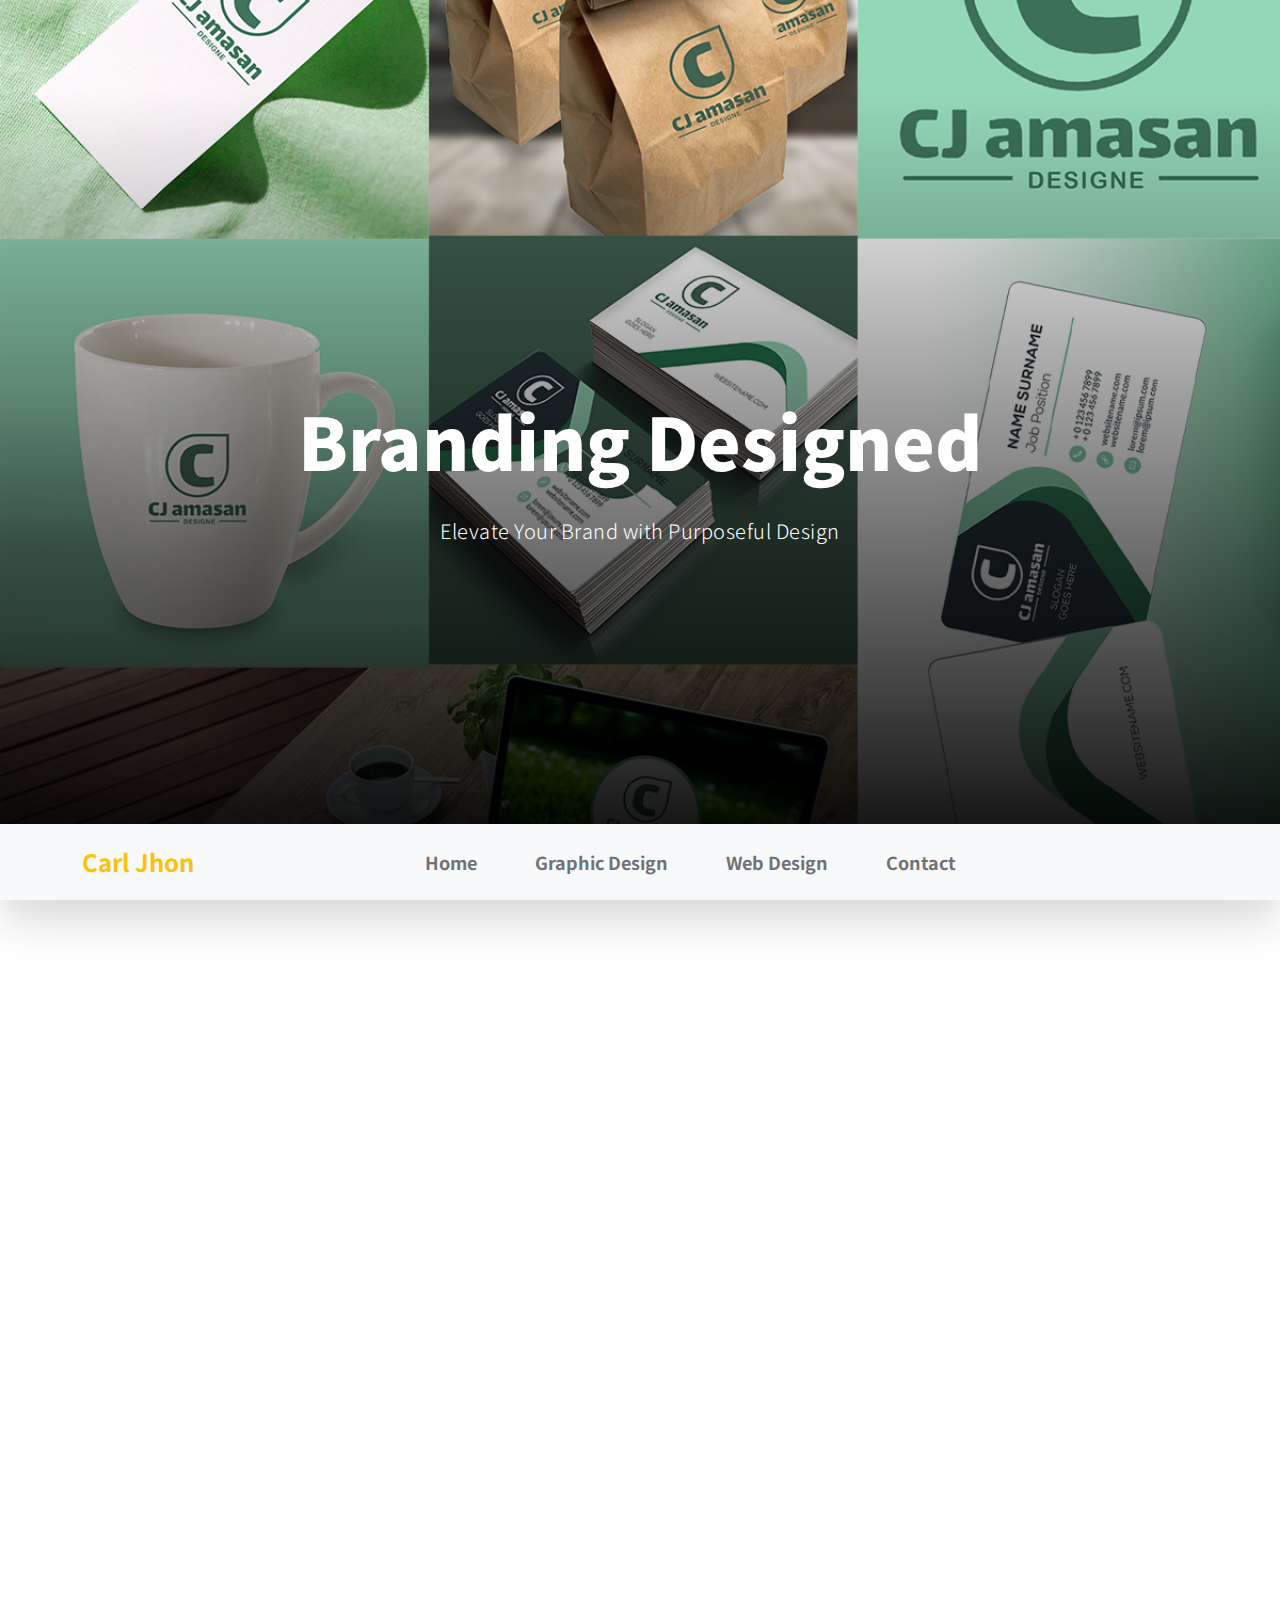
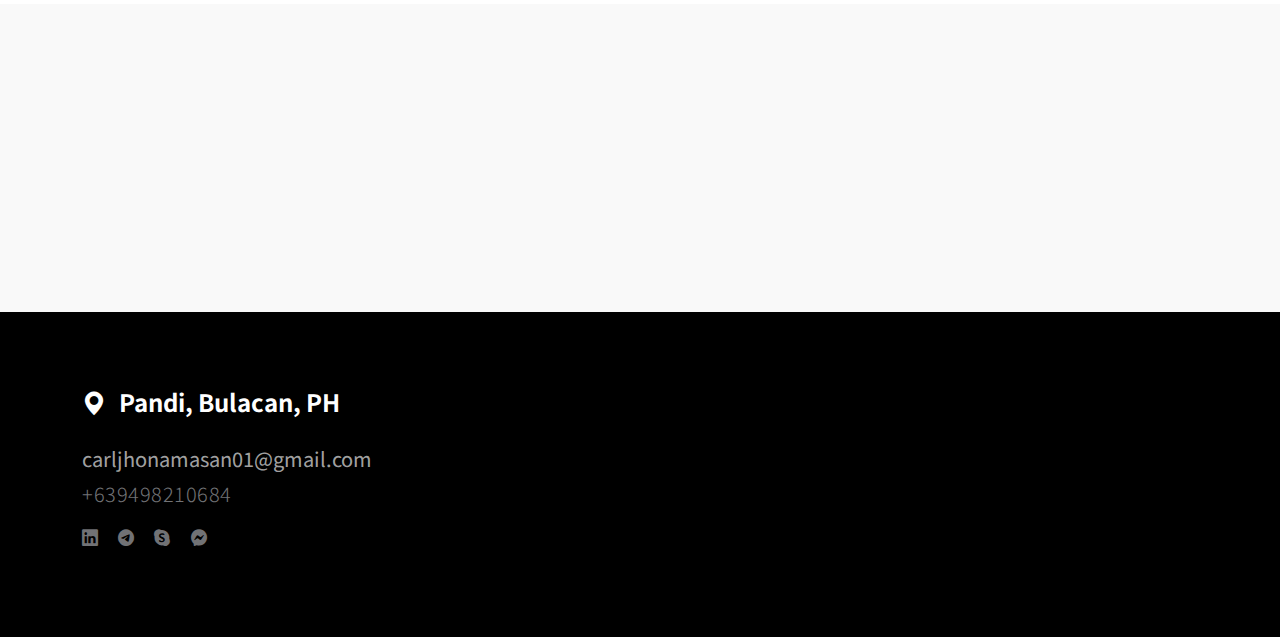
==== branding.html @ a6c0753a "Add files via upload" ====
<!doctype html>
<html lang="en">
    <head>
        <meta charset="utf-8">
        <meta name="viewport" content="width=device-width, initial-scale=1">

        <meta name="description" content="">
        <meta name="author" content="">

        <title>Nomad Force HTML Template - News Page</title>

        <!-- CSS FILES -->
        <link rel="preconnect" href="https://fonts.googleapis.com">

        <link rel="preconnect" href="https://fonts.gstatic.com" crossorigin>

        <link href="https://fonts.googleapis.com/css2?family=Noto+Sans+JP:wght@300;400;700;900&display=swap" rel="stylesheet">
        
        <link href="css/bootstrap.min.css" rel="stylesheet">
        <link href="css/bootstrap-icons.css" rel="stylesheet">

        <link rel="stylesheet" href="css/magnific-popup.css">

        <link href="css/aos.css" rel="stylesheet">

        <link href="css/templatemo-nomad-force.css" rel="stylesheet">
<!--

TemplateMo 567 Nomad Force

https://templatemo.com/tm-567-nomad-force

-->
    </head>
    
    <body>
    
        <main>

            <section class="hero" id="hero">
                <div class="heroText">
                    <h1 class="news-detail-title text-white mt-lg-5 mb-lg-4" data-aos="zoom-in" data-aos-delay="300">
                        Branding Designed
                    </h1>

                    <div class="d-flex justify-content-center align-items-center">
                        <p class="text-white">Elevate Your Brand with Purposeful Design</p>
                    </div>
                </div>

                <div class="videoWrapper">
                    <img src="images/portfolio 1/grid.png" class="img-fluid news-detail-image" alt="">
                </div>

                <div class="overlay"></div>
            </section>

            <nav class="navbar navbar-expand-lg bg-light shadow-lg">
                <div class="container">
                    <a class="navbar-brand" href="index.html">
                        <strong>Carl Jhon</strong>
                    </a>

                    <button class="navbar-toggler" type="button" data-bs-toggle="collapse" data-bs-target="#navbarNav" aria-controls="navbarNav" aria-expanded="false" aria-label="Toggle navigation">
                        <span class="navbar-toggler-icon"></span>
                    </button>

                    <div class="collapse navbar-collapse" id="navbarNav">
                        <ul class="navbar-nav mx-auto">
                            <li class="nav-item active">
                                <a class="nav-link" href="index.html#hero">Home</a>
                            </li>

                            <li class="nav-item">
                                <a class="nav-link" href="index.html#about">Graphic Design</a>
                            </li>

                            <li class="nav-item">
                                <a class="nav-link" href="index.html#portfolio">Web Design</a>
                            </li>

                            <li class="nav-item">
                                <a class="nav-link" href="index.html#contact">Contact</a>
                            </li>
                        </ul>
                    </div>
                </div>
            </nav>

            <section class="news-detail section-padding">
                <div class="container">
                    <div class="row">
                        <div class="col-lg-8 col-10 mx-auto">
                            <h2 class="mb-3" data-aos="fade-up">Brand Makeover</h2>

                            <p class="me-4" data-aos="fade-up">This is my rebranding designed based on my personal name and slogan, Using Photoshop, I create a design by combining various elements, manipulating images, and applying creative effects to achieve a visually appealing and cohesive composition.</p>

                            <div class="clearfix my-4 mt-lg-0 mt-5">
                                  <img data-aos="fade-up" src="images/portfolio 1/grid.png" alt="" class="img-fluid">

                                  <img data-aos="fade-up" src="images/portfolio 1/price tag.jpg" alt="" class="img-fluid">
                                  <img data-aos="fade-up" src="images/portfolio 1/cards.png" alt="" class="img-fluid">
                                  <img data-aos="fade-up" src="images/portfolio 1/bag.png" alt="" class="img-fluid">
                                  <img data-aos="fade-up" src="images/portfolio 1/mug design.png" alt="" class="img-fluid">
                                  <img data-aos="fade-up" src="images/portfolio 1/mockup.jpg" alt="" class="img-fluid">
                                  <img data-aos="fade-up" src="images/portfolio 1/cards 22.png" alt="" class="img-fluid">
                            </div>

                            <div class="social-share d-flex mt-5">
                                <span class="me-4" data-aos="zoom-in">Get in Touch:</span>

                                <a href="https://www.linkedin.com/in/carl-jhon-amasan-584b12282/" target="_blank" class="bi bi-linkedin" data-aos="zoom-in"></a>

                                <a href="https://t.me/carljhonamasan01" target="_blank" class="bi bi-telegram mx-3" data-aos="zoom-in"></a>

                                <a href="https://join.skype.com/invite/yKURlekf5i2h" target="_blank" class="bi bi-skype" data-aos="zoom-in"></a>
                                
                                <a href="https://m.me/profile.php?id=100073298663861" target="_blank" class="bi bi-messenger mx-3" data-aos="zoom-in"></a>
                            </div>
                        </div>

                    </div>
                </div>
            </section>

            <section class="related-news section-padding">
                <div class="container">
                    <div class="row">

                        <div class="col-lg-8 col-10 mx-auto text-center">
                            <h3 class="news-title" data-aos="fade-up">
                                <a href="mailto:carljhonamasan01@gmail.com" class="news-title-link">Let's Work together</a>
                            </h3>
                        </div>

                    </div>
                </div>
            </section>

        </main>

        <footer class="site-footer">
            <div class="container">
                <div class="row">

                    <div class="col-12">
                        <h5 class="text-white">
                            <i class="bi-geo-alt-fill me-2"></i>
                            Pandi, Bulacan, PH
                        </h5>

                        <a href="mailto:carljhonamasan01@gmail.com" class="custom-link mt-3">
                            carljhonamasan01@gmail.com
                        </a>
                        <p class="mb-3">+639498210684</p>
                    </div>

                    
                    <div class="col-12 mb-5">
                        <ul class="social-icon">
                            <li><a href="https://www.linkedin.com/in/carl-jhon-amasan-584b12282/" target="_blank" class="bi bi-linkedin"></a></li>
                            
                            <li><a href="https://t.me/carljhonamasan01" target="_blank" class="bi bi-telegram mx-3"></a></li>
                            
                            <li><a href="https://join.skype.com/invite/yKURlekf5i2h" target="_blank" class="bi bi-skype"></a></li>
                            
                            <li><a href="https://m.me/profile.php?id=100073298663861" target="_blank" class="bi bi-messenger mx-3"></a></li>
                        </ul>
                    </div>

                </div>
            </section>
        </footer>

        <!-- JAVASCRIPT FILES -->
        <script src="js/jquery.min.js"></script>
        <script src="js/bootstrap.bundle.min.js"></script>
        <script src="js/jquery.sticky.js"></script>
        <script src="js/aos.js"></script>
        <script src="js/jquery.magnific-popup.min.js"></script>
        <script src="js/magnific-popup-options.js"></script>
        <script src="js/scrollspy.min.js"></script>
        <script src="js/custom.js"></script>

    </body>
</html>
---- css/templatemo-nomad-force.css ----
/*

TemplateMo 567 Nomad Force

https://templatemo.com/tm-567-nomad-force

*/

/*---------------------------------------
  CUSTOM PROPERTIES ( VARIABLES )             
-----------------------------------------*/
:root {
  --white-color:                  #FFFFFF;
  --primary-color:                #ffc107;
  --section-bg-color:             #f9f9f9;
  --dark-color:                   #000000;
  --grey-color:                   #fcfeff;
  --text-secondary-white-color:   rgba(255, 255, 255, 0.98);
  --title-color:                  #565758;
  --p-color:                      #717275;

  --body-font-family:           'Noto Sans JP', sans-serif;

  --h1-font-size:               72px;
  --h2-font-size:               42px;
  --h3-font-size:               36px;
  --h4-font-size:               32px;
  --h5-font-size:               24px;
  --h6-font-size:               22px;
  --p-font-size:                20px;
  --copyright-text-font-size:   14px;
  --custom-link-font-size:      12px;

  --font-weight-light:          300;
  --font-weight-normal:         400;
  --font-weight-bold:           700;
  --font-weight-black:          900;
}

body,
html {
  height: 100%;
}

body {
    background: var(--white-color);
    font-family: var(--body-font-family);    
    position: relative;
}

/*---------------------------------------
  TYPOGRAPHY               
-----------------------------------------*/

h2,
h3,
h4,
h5,
h6 {
  color: var(--dark-color);
  line-height: inherit;
}

h1,
h2,
h3,
h4,
h5,
h6 {
  font-weight: var(--font-weight-bold);
}

h1,
h2 {
  font-weight: var(--font-weight-black);
}

h1 {
  font-size: var(--h1-font-size);
  line-height: normal;
}

h2 {
  font-size: var(--h2-font-size);
}

h3 {
  font-size: var(--h3-font-size);
}

h4 {
  font-size: var(--h4-font-size);
}

h5 {
  font-size: var(--h5-font-size);
}

h6 {
  font-size: var(--h6-font-size);
}

p {
  color: var(--p-color);
  font-size: var(--p-font-size);
  font-weight: var(--font-weight-light);
  letter-spacing: 0.5px;
}

.text-secondary-white-color {
  color: var(--text-secondary-white-color);
}

a, 
button {
  touch-action: manipulation;
  transition: all 0.3s;
}

a {
  color: var(--p-color);
  text-decoration: none;
}

a:hover {
  color: var(--primary-color);
}

::selection {
  background: var(--dark-color);
  color: var(--white-color);
}

.custom-underline {
  border-bottom: 2px solid var(--white-color);
  color: var(--white-color);
  padding-bottom: 4px;
}

.videoWrapper {
  position: relative;
  padding-bottom: 56.25%; /* 16:9 */
  height: 0;
  z-index: -100;
}

.custom-video {
  position: absolute;
  top: 0;
  left: 0;
  width: 100%;
  height: 100%;
}

.overlay {
  background: linear-gradient(to top, #000, transparent 90%);
  position: absolute;
  top: 0;
  right: 0;
  bottom: 0;
  left: 0;
}

/*---------------------------------------
  CUSTOM LINK               
-----------------------------------------*/
.custom-links {
  max-width: 230px;
}

.custom-link {
  position: relative;
  overflow: hidden;
  z-index: 1;
  display: inline-block;
  transition: all .3s cubic-bezier(.645,.045,.355,1);
}

.custom-link::after {
  content: "";
  width: 0;
  height: 2px;
  bottom: 0;
  position: absolute;
  left: auto;
  right: 0;
  z-index: -1;
  transition: width .6s cubic-bezier(.25,.8,.25,1) 0s;
  background: currentColor;
}

.custom-link:hover::after {
  width: 100%;
  left: 0;
  right: auto;
}

.custom-link:hover,
.custom-link:hover::after {
  color: var(--white-color);
}

b,
strong {
  font-weight: var(--font-weight-bold);
}

/*---------------------------------------
  NAVIGATION               
-----------------------------------------*/

.navbar {
  z-index: 9;
  right: 0;
  left: 0;
  padding-top: 15px;
  padding-bottom: 15px;
}

.navbar-brand {
  color: var(--primary-color);
  font-size: 24px;
  font-weight: var(--font-weight-bold);
}

.navbar-expand-lg .navbar-nav .nav-link {
  padding-right: 15px;
  padding-left: 15px;
}

.navbar-nav .nav-link::after {
  content: "\f140";
  font-family: bootstrap-icons;
  display: inline-block;
  margin-left: 10px;
  color: var(--primary-color);
  opacity: 0;
  -webkit-transition: opacity 0.3s, -webkit-transform 0.3s;
  -moz-transition: opacity 0.3s, -moz-transform 0.3s;
  transition: opacity 0.3s, transform 0.3s;
  -webkit-transform: translateY(10px);
  -moz-transform: translateY(10px);
  transform: translateY(10px);
}

.navbar-nav .nav-link:hover::after {
  opacity: 1;
  -webkit-transform: translateY(0px);
  -moz-transform: translateY(0px);
  transform: translateY(0px);
}

.navbar-nav .nav-link {
  color: var(--p-color);
  font-size: 18px;
  font-weight: var(--font-weight-bold);
  position: relative;
}

.navbar-nav .nav-link:hover::after,
.navbar-nav .nav-item.active .nav-link::after {
  color: var(--primary-color);
  opacity: 1;
  -webkit-transform: translateY(0px);
  -moz-transform: translateY(0px);
  transform: translateY(0px);
}

.navbar-nav .nav-item.active .nav-link,
.nav-link:focus, 
.nav-link:hover {
  color: var(--dark-color);
}

.nav-link:focus {
  color: var(--p-color);
}

.navbar-toggler {
  border: 0;
  padding: 0;
  cursor: pointer;
  margin: 0;
  width: 30px;
  height: 35px;
  outline: none;
}

.navbar-toggler:focus {
  outline: none;
  box-shadow: none;
}

.navbar-toggler[aria-expanded="true"] .navbar-toggler-icon {
  background: transparent;
}

.navbar-toggler[aria-expanded="true"] .navbar-toggler-icon:before,
.navbar-toggler[aria-expanded="true"] .navbar-toggler-icon:after {
  transition: top 300ms 50ms ease, -webkit-transform 300ms 350ms ease;
  transition: top 300ms 50ms ease, transform 300ms 350ms ease;
  transition: top 300ms 50ms ease, transform 300ms 350ms ease, -webkit-transform 300ms 350ms ease;
  top: 0;
}

.navbar-toggler[aria-expanded="true"] .navbar-toggler-icon:before {
  transform: rotate(45deg);
}

.navbar-toggler[aria-expanded="true"] .navbar-toggler-icon:after {
  transform: rotate(-45deg);
}

.navbar-toggler .navbar-toggler-icon {
  background: var(--dark-color);
  transition: background 10ms 300ms ease;
  display: block;
  width: 30px;
  height: 2px;
  position: relative;
}

.navbar-toggler .navbar-toggler-icon:before,
.navbar-toggler .navbar-toggler-icon:after {
  transition: top 300ms 350ms ease, -webkit-transform 300ms 50ms ease;
  transition: top 300ms 350ms ease, transform 300ms 50ms ease;
  transition: top 300ms 350ms ease, transform 300ms 50ms ease, -webkit-transform 300ms 50ms ease;
  position: absolute;
  right: 0;
  left: 0;
  background: var(--dark-color);
  width: 30px;
  height: 2px;
  content: '';
}

.navbar-toggler .navbar-toggler-icon:before {
  top: -8px;
}

.navbar-toggler .navbar-toggler-icon:after {
  top: 8px;
}

/*---------------------------------------
  HERO              
-----------------------------------------*/
.hero {
  position: relative;
  overflow: hidden;
}

@media screen and (min-width: 992px) {
  .hero {
    height: 100vh;
  }

  .custom-video,
  .news-detail-image {
    object-fit: cover;
    width: 100vw;
    height: 100vh;
  }

  .sticky-wrapper {
    position: relative;
    bottom: 76px;
  }
}

.heroText {
  position: absolute;
  z-index: 9;
  top: 50%;
  left: 50%;
  transform: translate(-50%, -50%);
  width: 85%;
  text-align: center;
}

/*---------------------------------------
  ABOUT & TEAM MEMBERS               
-----------------------------------------*/
.about-image,
.team-image {
  width: 100%;
  height: 100%;
  max-height: 635px;
  min-height: 475px;
  object-fit: cover;
}

.team-thumb {
  background: var(--white-color);
  position: absolute;
  bottom: 0;
  right: 0;
  width: 65%;
  padding: 22px 32px 32px 32px;
}

.carousel-control-next, 
.carousel-control-prev {
  top: auto;
  bottom: 2.5rem;
}

.carousel-control-prev {
  right: 4rem;
  left: auto;
}

.carousel-control-next-icon, 
.carousel-control-prev-icon {
  background-color: var(--dark-color);
  background-size: 50% 50%;
  border-radius: 100px;
  width: 3rem;
  height: 3rem;
}

/*---------------------------------------
  PORTFOLIO               
-----------------------------------------*/
.portfolio-thumb {
  position: relative;
  overflow: hidden;
}

.portfolio-info {
  margin: 20px;
}

/*---------------------------------------
  NEWS & EVENTS               
-----------------------------------------*/

.news,
.related-news {
  background: var(--section-bg-color);
}

.news-thumb {
  position: relative;
}

.news-category {
  background: var(--white-color);
  position: absolute;
  z-index: 9;
  top: 0;
  left: 0;
  padding: 4px 12px;
  display: inline-block;
}

.news-text-info {
  margin: 0 20px;
}

.news-title {
  margin-top: 15px;
  margin-bottom: 15px;
}

.news-title-link {
  color: var(--title-color);
  display: inline-block;
}

.news-title-link:hover {
  color: var(--dark-color);
}

.portfolio-image,
.news-image {
  display: block;
  transition: transform 0.6s ease-out;
}

.news-image-hover {
  display: inline-block;
  position: relative;
  overflow: hidden;
  z-index: 1;
  transition: all .3s cubic-bezier(.645,.045,.355,1);
  padding-bottom: 4px;
  height: 100%;
}

.news-image-hover::after {
  content: "";
  width: 0;
  height: 4px;
  bottom: 0;
  position: absolute;
  left: auto;
  right: 0;
  z-index: -1;
  transition: width .6s cubic-bezier(.25,.8,.25,1) 0s;
  background: #198754;
}

.news-image-hover-warning::after {
  background: #ffc107;
}

.news-image-hover-primary::after {
  background: #0d6efd;
}

.news-image-hover-success::after {
  background: #198754;
}

.news-image-hover:hover::after {
  width: 100%;
  left: 0;
  right: auto;
  z-index: 9;
}

.image-popup:hover .portfolio-image,
.news-image-hover:hover .news-image {
  transform: scale(1.02);
}

.news-two-column {
  min-height: 199px;
  margin-bottom: 16px;
}

.news-two-column .news-image {
  width: 100%;
  height: 100%;
  object-fit: cover;
}

.social-share-link,
.social-share-link + span {
  color: rgba(255, 255, 255, 0.65);
}

/*---------------------------------------
  SECTION               
-----------------------------------------*/
.section-padding {
  padding-top: 7rem;
  padding-bottom: 7rem;
}

/*---------------------------------------
  CONTACT              
-----------------------------------------*/
.contact-info {
  padding: 40px;
}

.contact-form .form-control {
  border-radius: 0;
  font-weight: var(--font-weight-normal);
  padding-top: 12px;
  padding-bottom: 12px;
}

.contact-form button[type='submit'] {
  background: var(--dark-color);
  border: none;
  border-radius: 100px;
  color: var(--white-color);
  font-weight: var(--font-weight-bold);
  text-transform: uppercase;
  padding: 16px;
  transition: all 0.6s ease-out;
}

.contact-form button[type='submit']:hover {
  background: var(--primary-color);
}

.form-label {
  color: var(--p-color);
  font-weight: var(--font-weight-bold);
}

.map-iframe {
  display: block;
  filter: grayscale(100);
}

/*---------------------------------------
  SITE FOOTER               
-----------------------------------------*/
.site-footer {
  background: var(--dark-color);
  padding-top: 4.5rem;
  padding-bottom: 2.5rem;
}

.site-footer .custom-link {
  color: rgba(255, 255, 255, 0.65);
  font-size: var(--p-font-size);
}

.site-footer .custom-link:hover,
.site-footer .social-icon-link:hover {
  color: var(--white-color);
}

.copyright-text {
  color: rgba(255, 255, 255, 0.45);
  font-size: var(--copyright-text-font-size);
}

/*---------------------------------------
  SOCIAL ICON               
-----------------------------------------*/
.social-icon {
  margin: 0;
  padding: 0;
}

.social-icon li {
  list-style: none;
  display: inline-block;
  vertical-align: top;
}

.social-icon-link {
  color: rgba(255, 255, 255, 0.45);
  font-size: 1rem;
  display: inline-block;
  vertical-align: top;
  margin-top: 4px;
  margin-bottom: 4px;
  margin-right: 15px;
}

.social-icon-link:hover {
  color: var(--primary-color);
}

/*---------------------------------------
  RESPONSIVE STYLES               
-----------------------------------------*/
@media screen and (min-width: 1600px) {
  .news-two-column {
    min-height: 232.5px;
  }
}

@media screen and (max-width: 991px) {
  h1 {
    font-size: 48px;
  }

  h2 {
    font-size: 36px;
  }

  h3 {
    font-size: 32px;
  }

  h4 {
    font-size: 28px;
  }

  h5 {
    font-size: 20px;
  }

  h6 {
    font-size: 18px;
  }

  .navbar {
    padding-top: 10px;
    padding-bottom: 10px;
  }

  .section-padding {
    padding-top: 6rem;
    padding-bottom: 6rem;
  }

  .team-thumb {
    left: 0;
    width: auto;
  }

  .news-two-column {
    height: auto !important;
    min-height: inherit;
  }

  .news .col-12 .news-two-column:first-child {
    margin-bottom: 38px;
  }
}

@media screen and (max-width: 767px) {
  .news-detail-title {
    font-size: 36px;
  }
}

@media screen and (max-width: 360px) {
  h1 {
    font-size: 32px;
  }

  .heroText p {
    font-size: 14px;
  }
}

@media screen and (max-width: 359px) {
  .news-detail-title {
    font-size: 22px;
  }
}
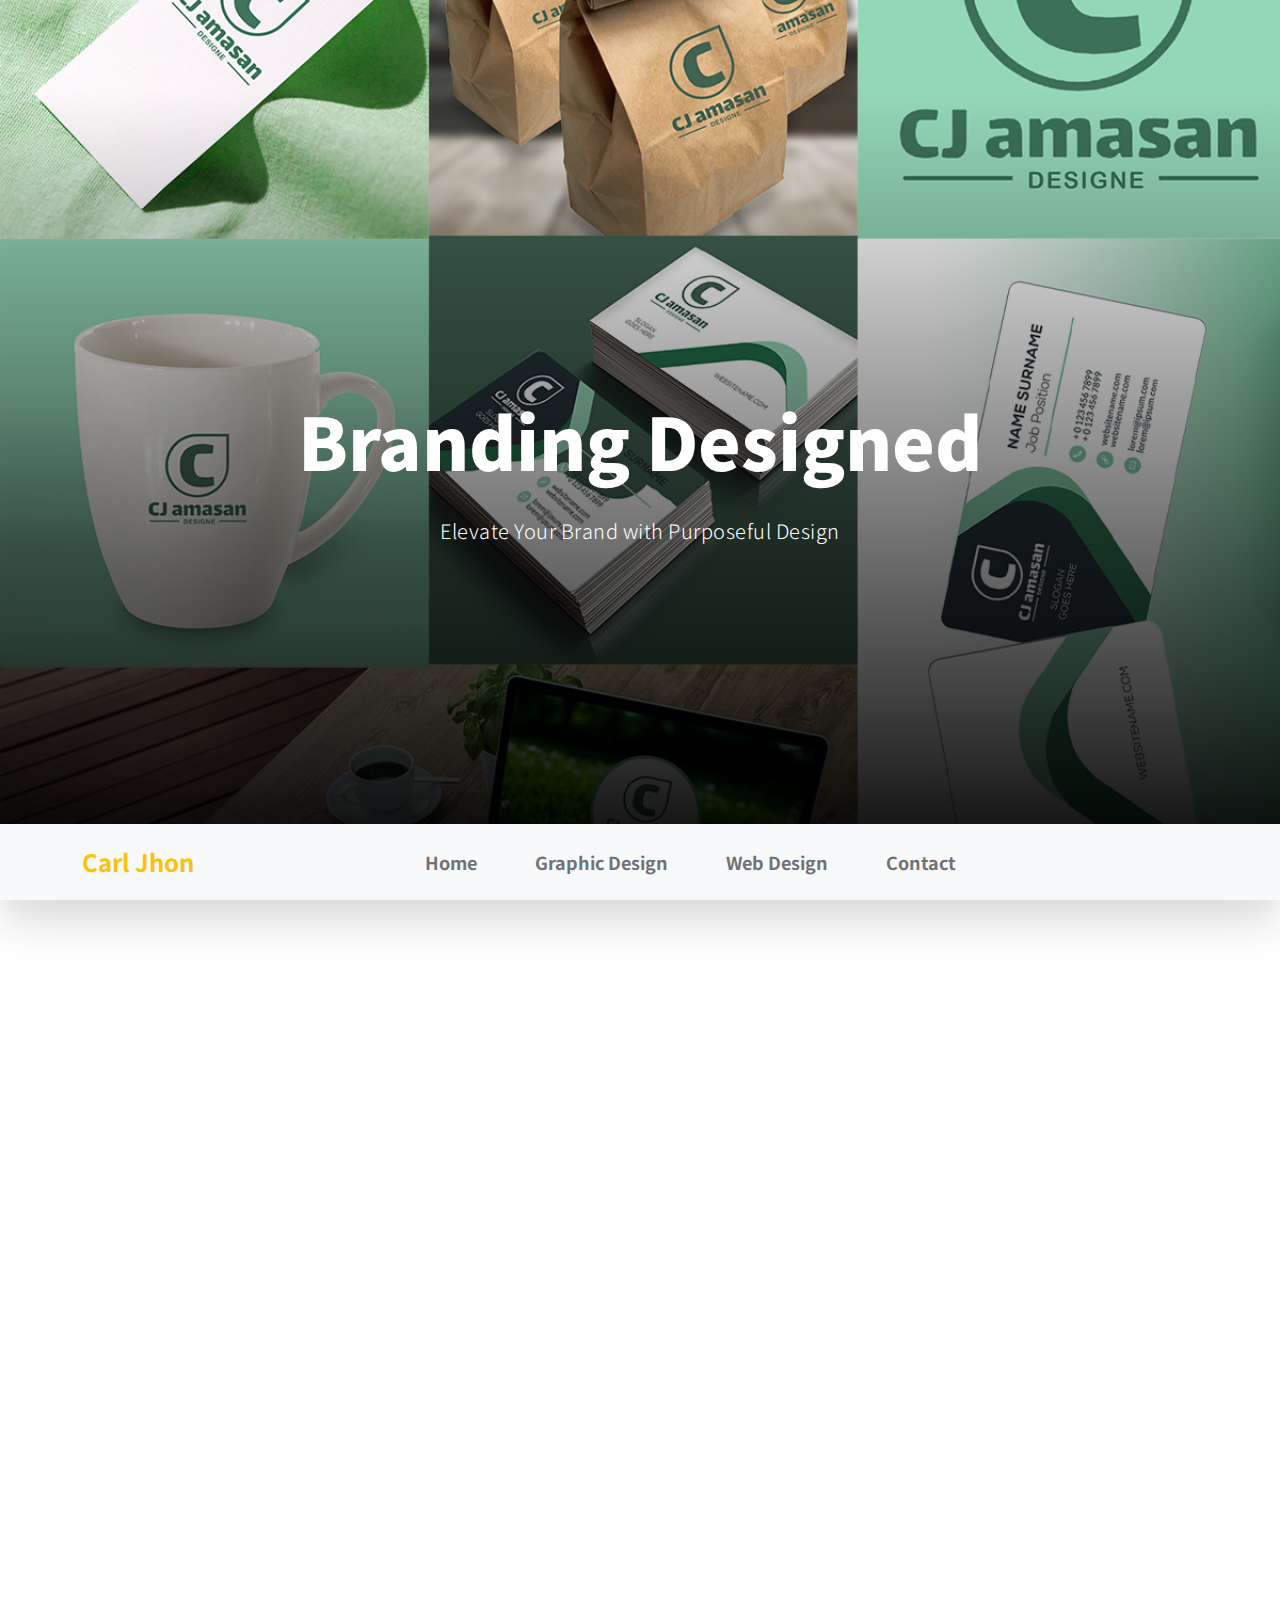
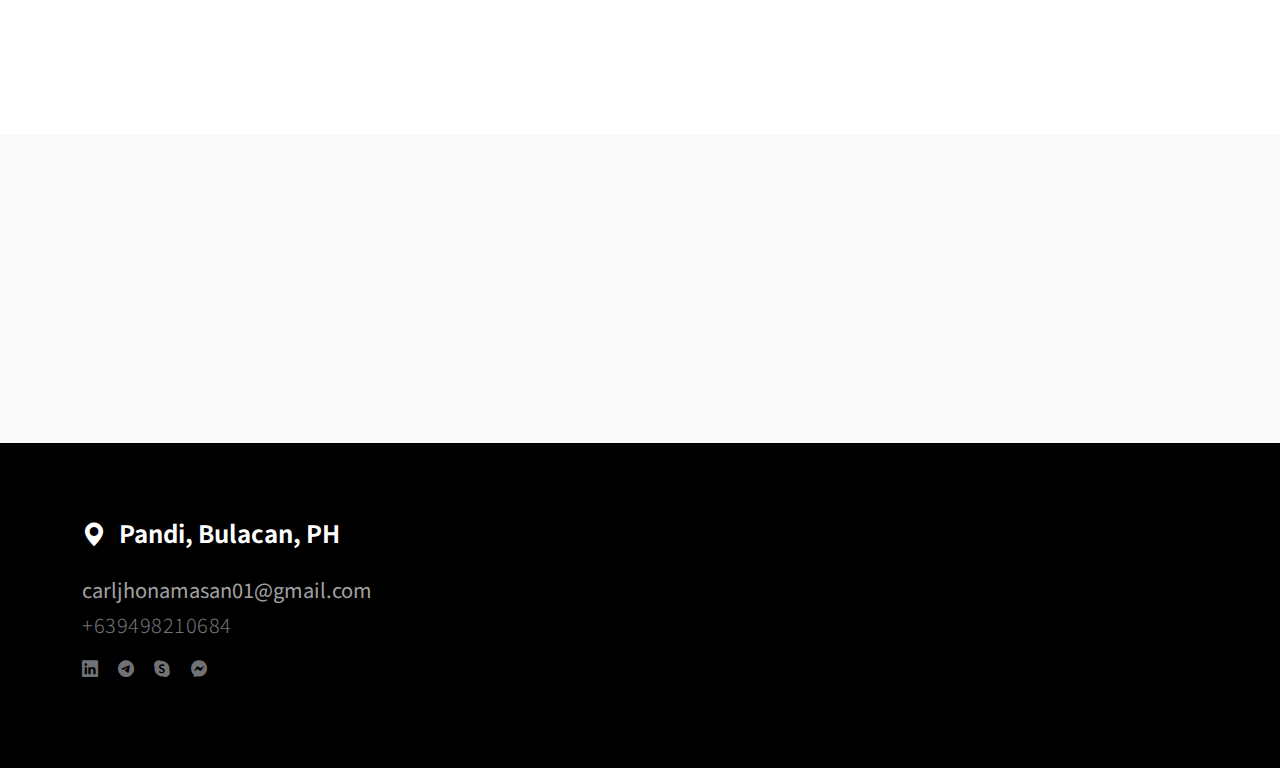
==== commit c9ddc778: "change margin" ====
--- a/branding.html
+++ b/branding.html
@@ -7,7 +7,7 @@
         <meta name="description" content="">
         <meta name="author" content="">
 
-        <title>Nomad Force HTML Template - News Page</title>
+        <title>Carl Jhon Amasan</title>
 
         <!-- CSS FILES -->
         <link rel="preconnect" href="https://fonts.googleapis.com">
@@ -90,11 +90,14 @@
             <section class="news-detail section-padding">
                 <div class="container">
                     <div class="row">
-                        <div class="col-lg-8 col-10 mx-auto">
+
+                        <div class="col-lg-8 col-11 mx-auto g-0">
                             <h2 class="mb-3" data-aos="fade-up">Brand Makeover</h2>
 
                             <p class="me-4" data-aos="fade-up">This is my rebranding designed based on my personal name and slogan, Using Photoshop, I create a design by combining various elements, manipulating images, and applying creative effects to achieve a visually appealing and cohesive composition.</p>
+                        </div>
 
+                        <div class="col-lg-8 col-12 mx-auto g-0">
                             <div class="clearfix my-4 mt-lg-0 mt-5">
                                   <img data-aos="fade-up" src="images/portfolio 1/grid.png" alt="" class="img-fluid">
 
@@ -105,14 +108,16 @@
                                   <img data-aos="fade-up" src="images/portfolio 1/mockup.jpg" alt="" class="img-fluid">
                                   <img data-aos="fade-up" src="images/portfolio 1/cards 22.png" alt="" class="img-fluid">
                             </div>
+                        </div>
 
+                        <div class="col-lg-8 col-11 mx-auto g-0">
                             <div class="social-share d-flex mt-5">
                                 <span class="me-4" data-aos="zoom-in">Get in Touch:</span>
-
+    
                                 <a href="https://www.linkedin.com/in/carl-jhon-amasan-584b12282/" target="_blank" class="bi bi-linkedin" data-aos="zoom-in"></a>
-
+    
                                 <a href="https://t.me/carljhonamasan01" target="_blank" class="bi bi-telegram mx-3" data-aos="zoom-in"></a>
-
+    
                                 <a href="https://join.skype.com/invite/yKURlekf5i2h" target="_blank" class="bi bi-skype" data-aos="zoom-in"></a>
                                 
                                 <a href="https://m.me/profile.php?id=100073298663861" target="_blank" class="bi bi-messenger mx-3" data-aos="zoom-in"></a>
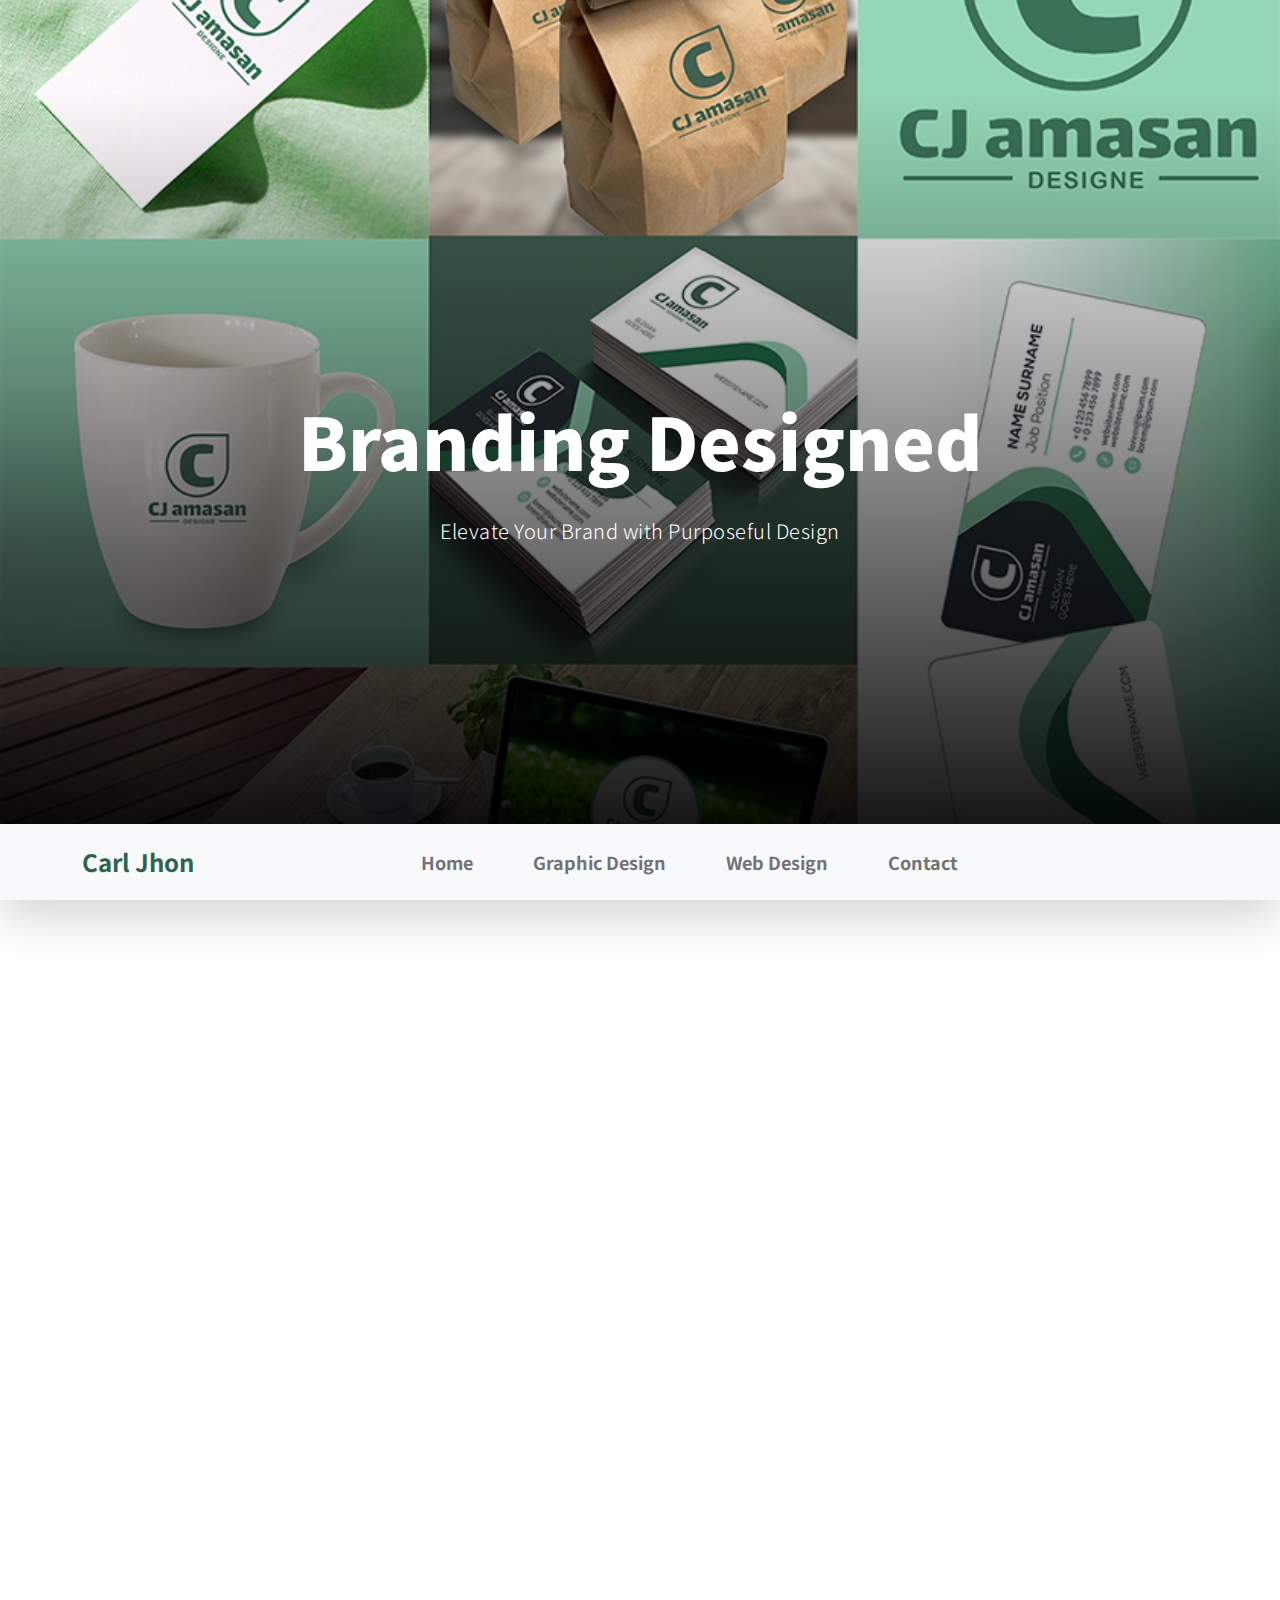
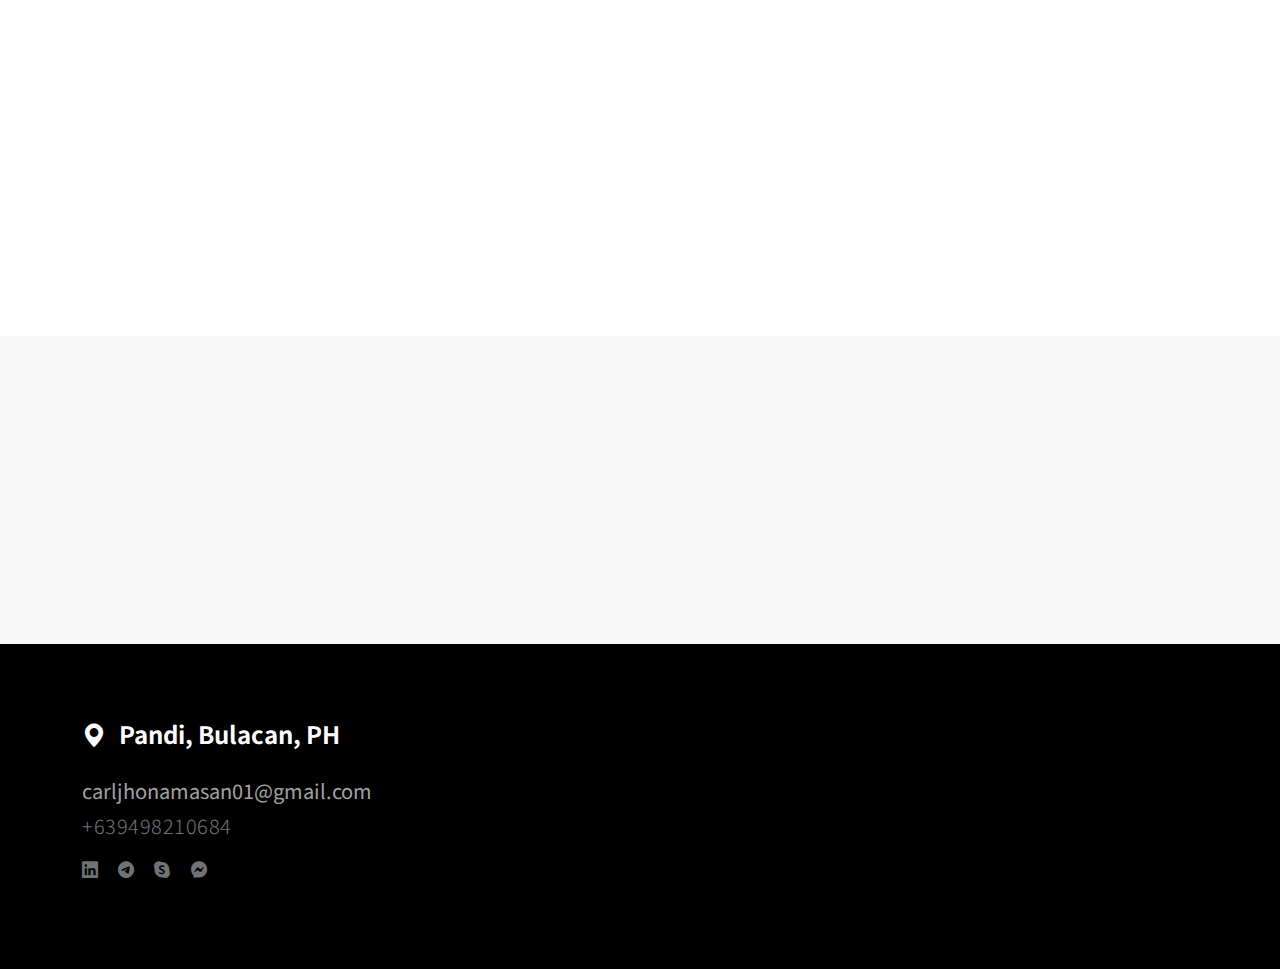
==== commit 94c03584: "Add files via upload" ====
--- a/branding.html
+++ b/branding.html
@@ -1,191 +1,191 @@
-<!doctype html>
-<html lang="en">
-    <head>
-        <meta charset="utf-8">
-        <meta name="viewport" content="width=device-width, initial-scale=1">
-
-        <meta name="description" content="">
-        <meta name="author" content="">
-
-        <title>Carl Jhon Amasan</title>
-
-        <!-- CSS FILES -->
-        <link rel="preconnect" href="https://fonts.googleapis.com">
-
-        <link rel="preconnect" href="https://fonts.gstatic.com" crossorigin>
-
-        <link href="https://fonts.googleapis.com/css2?family=Noto+Sans+JP:wght@300;400;700;900&display=swap" rel="stylesheet">
-        
-        <link href="css/bootstrap.min.css" rel="stylesheet">
-        <link href="css/bootstrap-icons.css" rel="stylesheet">
-
-        <link rel="stylesheet" href="css/magnific-popup.css">
-
-        <link href="css/aos.css" rel="stylesheet">
-
-        <link href="css/templatemo-nomad-force.css" rel="stylesheet">
-<!--
-
-TemplateMo 567 Nomad Force
-
-https://templatemo.com/tm-567-nomad-force
-
--->
-    </head>
-    
-    <body>
-    
-        <main>
-
-            <section class="hero" id="hero">
-                <div class="heroText">
-                    <h1 class="news-detail-title text-white mt-lg-5 mb-lg-4" data-aos="zoom-in" data-aos-delay="300">
-                        Branding Designed
-                    </h1>
-
-                    <div class="d-flex justify-content-center align-items-center">
-                        <p class="text-white">Elevate Your Brand with Purposeful Design</p>
-                    </div>
-                </div>
-
-                <div class="videoWrapper">
-                    <img src="images/portfolio 1/grid.png" class="img-fluid news-detail-image" alt="">
-                </div>
-
-                <div class="overlay"></div>
-            </section>
-
-            <nav class="navbar navbar-expand-lg bg-light shadow-lg">
-                <div class="container">
-                    <a class="navbar-brand" href="index.html">
-                        <strong>Carl Jhon</strong>
-                    </a>
-
-                    <button class="navbar-toggler" type="button" data-bs-toggle="collapse" data-bs-target="#navbarNav" aria-controls="navbarNav" aria-expanded="false" aria-label="Toggle navigation">
-                        <span class="navbar-toggler-icon"></span>
-                    </button>
-
-                    <div class="collapse navbar-collapse" id="navbarNav">
-                        <ul class="navbar-nav mx-auto">
-                            <li class="nav-item active">
-                                <a class="nav-link" href="index.html#hero">Home</a>
-                            </li>
-
-                            <li class="nav-item">
-                                <a class="nav-link" href="index.html#about">Graphic Design</a>
-                            </li>
-
-                            <li class="nav-item">
-                                <a class="nav-link" href="index.html#portfolio">Web Design</a>
-                            </li>
-
-                            <li class="nav-item">
-                                <a class="nav-link" href="index.html#contact">Contact</a>
-                            </li>
-                        </ul>
-                    </div>
-                </div>
-            </nav>
-
-            <section class="news-detail section-padding">
-                <div class="container">
-                    <div class="row">
-
-                        <div class="col-lg-8 col-11 mx-auto g-0">
-                            <h2 class="mb-3" data-aos="fade-up">Brand Makeover</h2>
-
-                            <p class="me-4" data-aos="fade-up">This is my rebranding designed based on my personal name and slogan, Using Photoshop, I create a design by combining various elements, manipulating images, and applying creative effects to achieve a visually appealing and cohesive composition.</p>
-                        </div>
-
-                        <div class="col-lg-8 col-12 mx-auto g-0">
-                            <div class="clearfix my-4 mt-lg-0 mt-5">
-                                  <img data-aos="fade-up" src="images/portfolio 1/grid.png" alt="" class="img-fluid">
-
-                                  <img data-aos="fade-up" src="images/portfolio 1/price tag.jpg" alt="" class="img-fluid">
-                                  <img data-aos="fade-up" src="images/portfolio 1/cards.png" alt="" class="img-fluid">
-                                  <img data-aos="fade-up" src="images/portfolio 1/bag.png" alt="" class="img-fluid">
-                                  <img data-aos="fade-up" src="images/portfolio 1/mug design.png" alt="" class="img-fluid">
-                                  <img data-aos="fade-up" src="images/portfolio 1/mockup.jpg" alt="" class="img-fluid">
-                                  <img data-aos="fade-up" src="images/portfolio 1/cards 22.png" alt="" class="img-fluid">
-                            </div>
-                        </div>
-
-                        <div class="col-lg-8 col-11 mx-auto g-0">
-                            <div class="social-share d-flex mt-5">
-                                <span class="me-4" data-aos="zoom-in">Get in Touch:</span>
-    
-                                <a href="https://www.linkedin.com/in/carl-jhon-amasan-584b12282/" target="_blank" class="bi bi-linkedin" data-aos="zoom-in"></a>
-    
-                                <a href="https://t.me/carljhonamasan01" target="_blank" class="bi bi-telegram mx-3" data-aos="zoom-in"></a>
-    
-                                <a href="https://join.skype.com/invite/yKURlekf5i2h" target="_blank" class="bi bi-skype" data-aos="zoom-in"></a>
-                                
-                                <a href="https://m.me/profile.php?id=100073298663861" target="_blank" class="bi bi-messenger mx-3" data-aos="zoom-in"></a>
-                            </div>
-                        </div>
-
-                    </div>
-                </div>
-            </section>
-
-            <section class="related-news section-padding">
-                <div class="container">
-                    <div class="row">
-
-                        <div class="col-lg-8 col-10 mx-auto text-center">
-                            <h3 class="news-title" data-aos="fade-up">
-                                <a href="mailto:carljhonamasan01@gmail.com" class="news-title-link">Let's Work together</a>
-                            </h3>
-                        </div>
-
-                    </div>
-                </div>
-            </section>
-
-        </main>
-
-        <footer class="site-footer">
-            <div class="container">
-                <div class="row">
-
-                    <div class="col-12">
-                        <h5 class="text-white">
-                            <i class="bi-geo-alt-fill me-2"></i>
-                            Pandi, Bulacan, PH
-                        </h5>
-
-                        <a href="mailto:carljhonamasan01@gmail.com" class="custom-link mt-3">
-                            carljhonamasan01@gmail.com
-                        </a>
-                        <p class="mb-3">+639498210684</p>
-                    </div>
-
-                    
-                    <div class="col-12 mb-5">
-                        <ul class="social-icon">
-                            <li><a href="https://www.linkedin.com/in/carl-jhon-amasan-584b12282/" target="_blank" class="bi bi-linkedin"></a></li>
-                            
-                            <li><a href="https://t.me/carljhonamasan01" target="_blank" class="bi bi-telegram mx-3"></a></li>
-                            
-                            <li><a href="https://join.skype.com/invite/yKURlekf5i2h" target="_blank" class="bi bi-skype"></a></li>
-                            
-                            <li><a href="https://m.me/profile.php?id=100073298663861" target="_blank" class="bi bi-messenger mx-3"></a></li>
-                        </ul>
-                    </div>
-
-                </div>
-            </section>
-        </footer>
-
-        <!-- JAVASCRIPT FILES -->
-        <script src="js/jquery.min.js"></script>
-        <script src="js/bootstrap.bundle.min.js"></script>
-        <script src="js/jquery.sticky.js"></script>
-        <script src="js/aos.js"></script>
-        <script src="js/jquery.magnific-popup.min.js"></script>
-        <script src="js/magnific-popup-options.js"></script>
-        <script src="js/scrollspy.min.js"></script>
-        <script src="js/custom.js"></script>
-
-    </body>
-</html>
+<!doctype html>
+<html lang="en">
+    <head>
+        <meta charset="utf-8">
+        <meta name="viewport" content="width=device-width, initial-scale=1">
+
+        <meta name="description" content="">
+        <meta name="author" content="">
+
+        <title>Carl Jhon Amasan</title>
+
+        <!-- CSS FILES -->
+        <link rel="preconnect" href="https://fonts.googleapis.com">
+
+        <link rel="preconnect" href="https://fonts.gstatic.com" crossorigin>
+
+        <link href="https://fonts.googleapis.com/css2?family=Noto+Sans+JP:wght@300;400;700;900&display=swap" rel="stylesheet">
+        
+        <link href="css/bootstrap.min.css" rel="stylesheet">
+        <link href="css/bootstrap-icons.css" rel="stylesheet">
+
+        <link rel="stylesheet" href="css/magnific-popup.css">
+
+        <link href="css/aos.css" rel="stylesheet">
+
+        <link href="css/templatemo-nomad-force.css" rel="stylesheet">
+<!--
+
+TemplateMo 567 Nomad Force
+
+https://templatemo.com/tm-567-nomad-force
+
+-->
+    </head>
+    
+    <body>
+    
+        <main>
+
+            <section class="hero" id="hero">
+                <div class="heroText">
+                    <h1 class="news-detail-title text-white mt-lg-5 mb-lg-4" data-aos="zoom-in" data-aos-delay="300">
+                        Branding Designed
+                    </h1>
+
+                    <div class="d-flex justify-content-center align-items-center">
+                        <p class="text-white">Elevate Your Brand with Purposeful Design</p>
+                    </div>
+                </div>
+
+                <div class="videoWrapper">
+                    <img src="images/portfolio 1/grid.jpg" class="img-fluid news-detail-image" alt="">
+                </div>
+
+                <div class="overlay"></div>
+            </section>
+
+            <nav class="navbar navbar-expand-lg bg-light shadow-lg">
+                <div class="container">
+                    <a class="navbar-brand" href="index.html">
+                        <strong>Carl Jhon</strong>
+                    </a>
+
+                    <button class="navbar-toggler" type="button" data-bs-toggle="collapse" data-bs-target="#navbarNav" aria-controls="navbarNav" aria-expanded="false" aria-label="Toggle navigation">
+                        <span class="navbar-toggler-icon"></span>
+                    </button>
+
+                    <div class="collapse navbar-collapse" id="navbarNav">
+                        <ul class="navbar-nav mx-auto">
+                            <li class="nav-item active">
+                                <a class="nav-link" href="index.html#hero">Home</a>
+                            </li>
+
+                            <li class="nav-item">
+                                <a class="nav-link" href="index.html#about">Graphic Design</a>
+                            </li>
+
+                            <li class="nav-item">
+                                <a class="nav-link" href="index.html#portfolio">Web Design</a>
+                            </li>
+
+                            <li class="nav-item">
+                                <a class="nav-link" href="index.html#contact">Contact</a>
+                            </li>
+                        </ul>
+                    </div>
+                </div>
+            </nav>
+
+            <section class="news-detail section-padding">
+                <div class="container">
+                    <div class="row">
+
+                        <div class="col-lg-8 col-11 mx-auto g-0">
+                            <h2 class="mb-3" data-aos="fade-up">Brand Makeover</h2>
+
+                            <p class="me-4" data-aos="fade-up">This is my rebranding designed based on my personal name and slogan, Using Photoshop, I create a design by combining various elements, manipulating images, and applying creative effects to achieve a visually appealing and cohesive composition.</p>
+                        </div>
+
+                        <div class="col-lg-8 col-12 mx-auto g-0">
+                            <div class="clearfix my-4 mt-lg-0 mt-5">
+                                  <img data-aos="fade-up" src="images/portfolio 1/grid.jpg" alt="" class="img-fluid">
+
+                                  <img data-aos="fade-up" src="images/portfolio 1/price tag.jpg" alt="" class="img-fluid">
+                                  <img data-aos="fade-up" src="images/portfolio 1/cards.png" alt="" class="img-fluid">
+                                  <img data-aos="fade-up" src="images/portfolio 1/bag.png" alt="" class="img-fluid">
+                                  <img data-aos="fade-up" src="images/portfolio 1/mug design.png" alt="" class="img-fluid">
+                                  <img data-aos="fade-up" src="images/portfolio 1/mockup.jpg" alt="" class="img-fluid">
+                                  <img data-aos="fade-up" src="images/portfolio 1/cards 22.png" alt="" class="img-fluid">
+                            </div>
+                        </div>
+
+                        <div class="col-lg-8 col-11 mx-auto g-0">
+                            <div class="social-share d-flex mt-5">
+                                <span class="me-4" data-aos="zoom-in">Get in Touch:</span>
+    
+                                <a href="https://www.linkedin.com/in/carl-jhon-amasan-584b12282/" target="_blank" class="bi bi-linkedin" data-aos="zoom-in"></a>
+    
+                                <a href="https://t.me/carljhonamasan01" target="_blank" class="bi bi-telegram mx-3" data-aos="zoom-in"></a>
+    
+                                <a href="https://join.skype.com/invite/yKURlekf5i2h" target="_blank" class="bi bi-skype" data-aos="zoom-in"></a>
+                                
+                                <a href="https://m.me/profile.php?id=100073298663861" target="_blank" class="bi bi-messenger mx-3" data-aos="zoom-in"></a>
+                            </div>
+                        </div>
+
+                    </div>
+                </div>
+            </section>
+
+            <section class="related-news section-padding">
+                <div class="container">
+                    <div class="row">
+
+                        <div class="col-lg-8 col-10 mx-auto text-center">
+                            <h3 class="news-title" data-aos="fade-up">
+                                <a href="mailto:carljhonamasan01@gmail.com" class="news-title-link">Let's Work together</a>
+                            </h3>
+                        </div>
+
+                    </div>
+                </div>
+            </section>
+
+        </main>
+
+        <footer class="site-footer">
+            <div class="container">
+                <div class="row">
+
+                    <div class="col-12">
+                        <h5 class="text-white">
+                            <i class="bi-geo-alt-fill me-2"></i>
+                            Pandi, Bulacan, PH
+                        </h5>
+
+                        <a href="mailto:carljhonamasan01@gmail.com" class="custom-link mt-3">
+                            carljhonamasan01@gmail.com
+                        </a>
+                        <p class="mb-3">+639498210684</p>
+                    </div>
+
+                    
+                    <div class="col-12 mb-5">
+                        <ul class="social-icon">
+                            <li><a href="https://www.linkedin.com/in/carl-jhon-amasan-584b12282/" target="_blank" class="bi bi-linkedin"></a></li>
+                            
+                            <li><a href="https://t.me/carljhonamasan01" target="_blank" class="bi bi-telegram mx-3"></a></li>
+                            
+                            <li><a href="https://join.skype.com/invite/yKURlekf5i2h" target="_blank" class="bi bi-skype"></a></li>
+                            
+                            <li><a href="https://m.me/profile.php?id=100073298663861" target="_blank" class="bi bi-messenger mx-3"></a></li>
+                        </ul>
+                    </div>
+
+                </div>
+            </section>
+        </footer>
+
+        <!-- JAVASCRIPT FILES -->
+        <script src="js/jquery.min.js"></script>
+        <script src="js/bootstrap.bundle.min.js"></script>
+        <script src="js/jquery.sticky.js"></script>
+        <script src="js/aos.js"></script>
+        <script src="js/jquery.magnific-popup.min.js"></script>
+        <script src="js/magnific-popup-options.js"></script>
+        <script src="js/scrollspy.min.js"></script>
+        <script src="js/custom.js"></script>
+
+    </body>
+</html>
